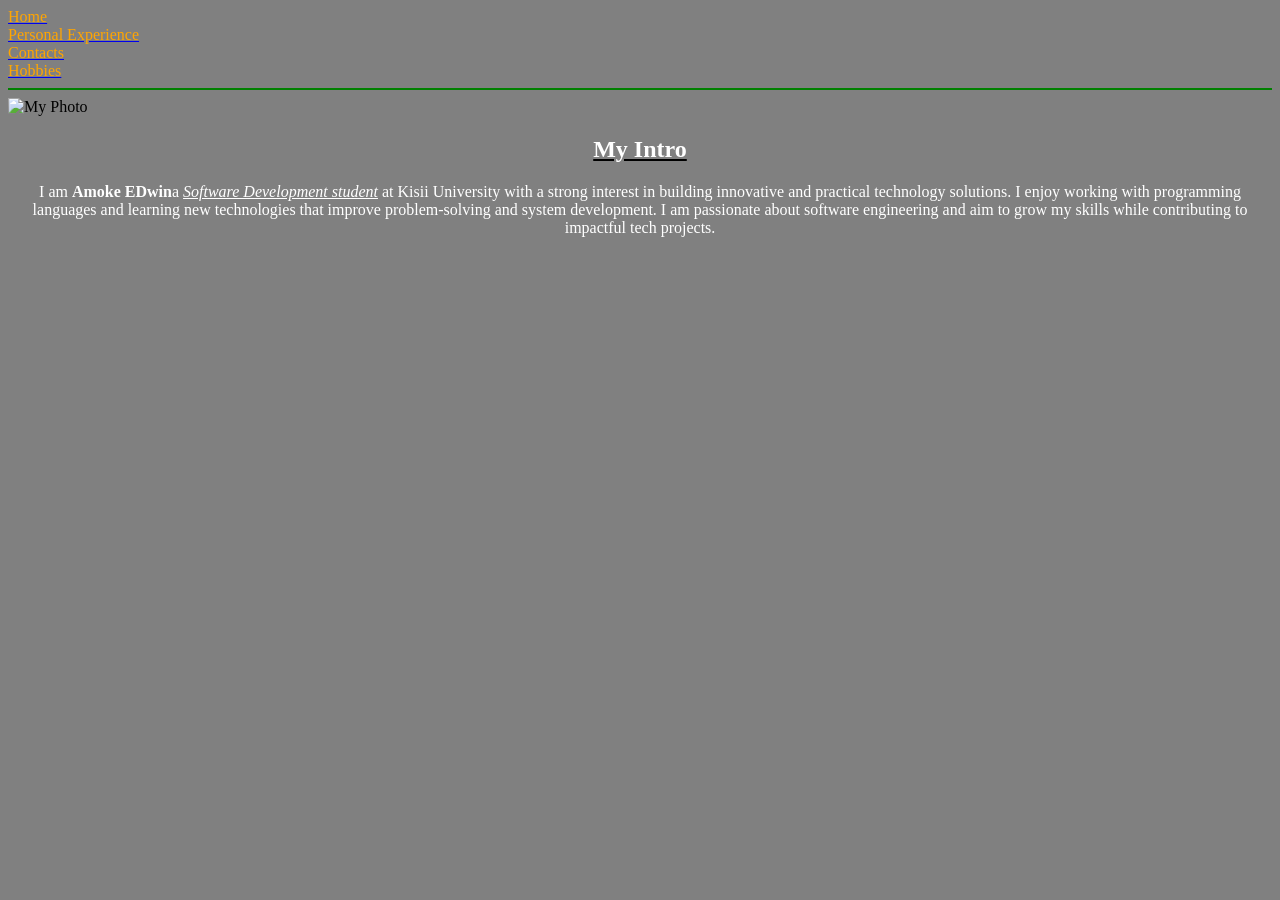
==== index.html @ d3551702 "Update index.html" ====
<!doctype html>
<html>
  <head>
    <title>Home</title>
  </head>
  <body bgcolor="grey">
    <!-- Navigation Menu -->

    <a href="index.html"><font color="orange">Home</font></a>
    <br /><a href="experience.html"><font color="orange">Personal Experience</font></a>
    <br /><a href="contacts.html"><font color="orange">Contacts</font></a>
    <br /><a href="hobbies.html"><font color="orange">Hobbies</font></a>

    <hr color="green" />

    <!-- Photo on top left -->
    <div style="position: absolute;">
      <img
        src="edu.jpeg"
        alt="My Photo"
        heigt="80px"
        width="80px"
        align="left"
      />
    </div>
    <br />

    <h2 align="center">
      <u><font font color="white">My Intro </font></u>
    </h2>
    <p style="font-size:14; text-align: center;">
      <font color="white">
      I am <b> Amoke EDwin</b>a <u><i>Software Development student</i></u> at Kisii University with a strong interest in building innovative and practical technology solutions. I enjoy working with programming languages and learning new technologies that improve problem-solving and system development. I am passionate about software engineering and aim to grow my skills while contributing to impactful tech projects.

      </font>
    </p>
  </body>
</html>
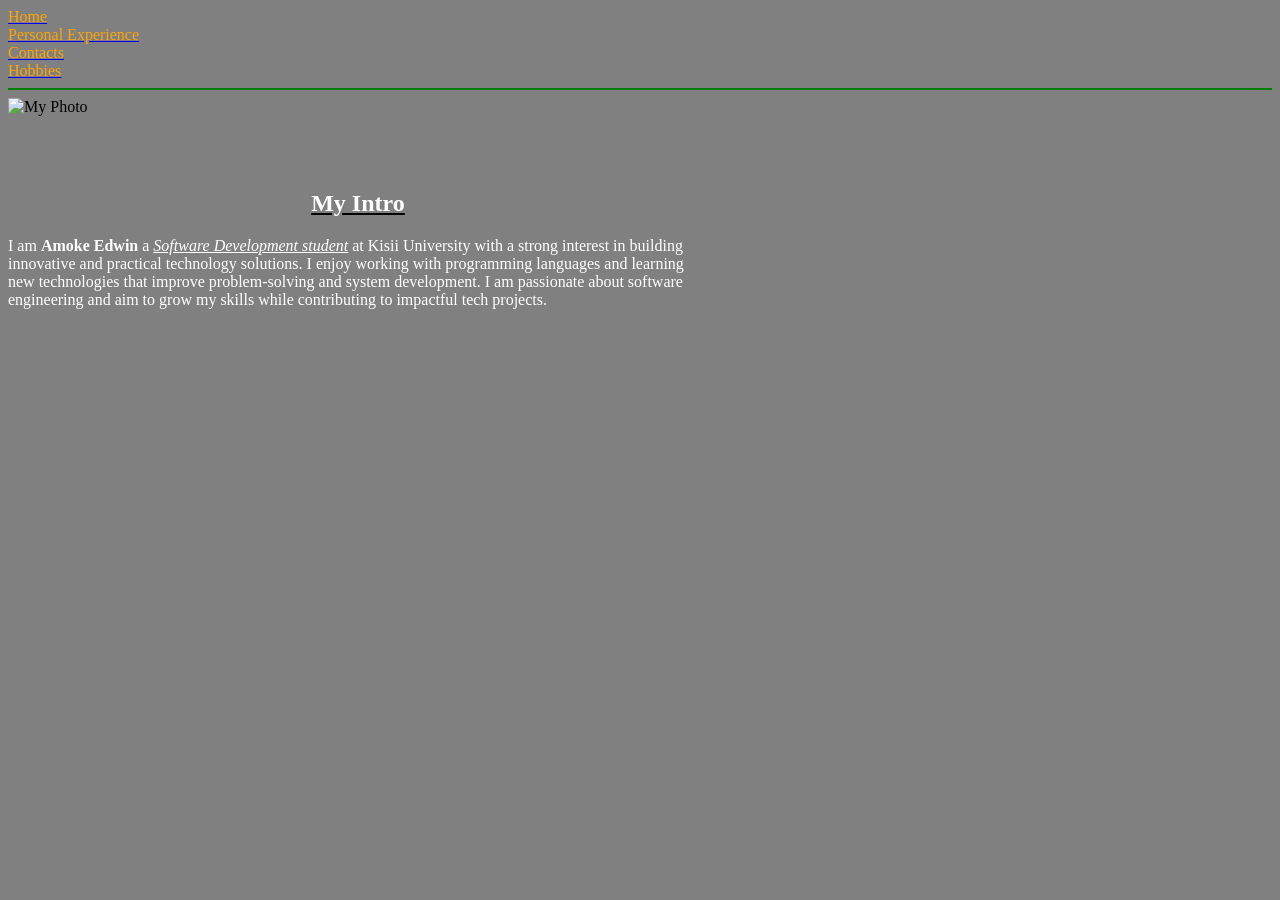
==== commit bd36eaa0: "Fix formatting and structure in index.html" ====
--- a/index.html
+++ b/index.html
@@ -14,7 +14,7 @@
     <hr color="green" />
 
     <!-- Photo on top left -->
-    <div style="position: absolute;">
+    <div style="position: absolute; width:700px;">
       <img
         src="edu.jpeg"
         alt="My Photo"
@@ -23,19 +23,28 @@
         align="left"
       />
     </div>
-    <br />
+    <br>
+     <br>
+    <br/>
+    <br>
 
-    <h2 align="center">
+   <div style="width: 700px;">
+      <h2 align="center">
       <u><font font color="white">My Intro </font></u>
     </h2>
-    <p style="font-size:14; text-align: center;">
+    <p style="font-size:14; text-align: left;">
       <font color="white">
-      I am <b> Amoke EDwin</b>a <u><i>Software Development student</i></u> at Kisii University with a strong interest in building innovative and practical technology solutions. I enjoy working with programming languages and learning new technologies that improve problem-solving and system development. I am passionate about software engineering and aim to grow my skills while contributing to impactful tech projects.
+      I am <b> Amoke Edwin</b> a <u><i>Software Development student</i></u> at Kisii University with a strong interest in building innovative and practical technology solutions. I enjoy working with programming languages and learning new technologies that improve problem-solving and system development. I am passionate about software engineering and aim to grow my skills while contributing to impactful tech projects.
 
       </font>
     </p>
+   </div>
   </body>
 </html>
 
 
 
+
+
+
+
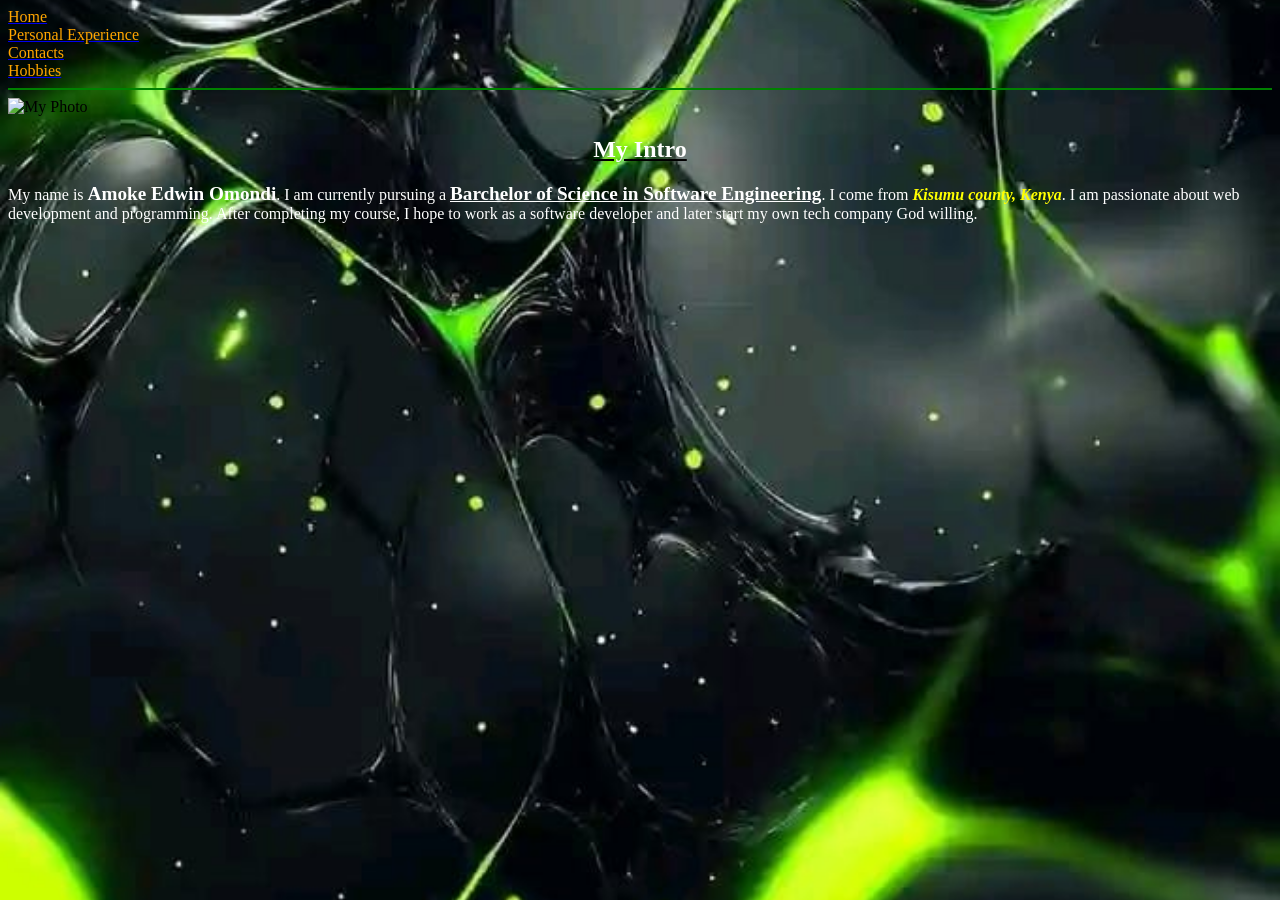
==== commit 32434e74: "Add files via upload" ====
--- a/index.html
+++ b/index.html
@@ -1,9 +1,16 @@
-<!doctype html>
+<!doctypehtml>
 <html>
   <head>
     <title>Home</title>
   </head>
-  <body bgcolor="grey">
+  <body 
+	style="
+		background-image: url('bg.jpeg');
+		background-size: cover;
+		background-repeat: no-repeat;
+		background-position: center;
+  "
+  >
     <!-- Navigation Menu -->
 
     <a href="index.html"><font color="orange">Home</font></a>
@@ -14,7 +21,7 @@
     <hr color="green" />
 
     <!-- Photo on top left -->
-    <div style="position: absolute; width:700px;">
+    <div>
       <img
         src="edu.jpeg"
         alt="My Photo"
@@ -23,28 +30,28 @@
         align="left"
       />
     </div>
-    <br>
-     <br>
-    <br/>
-    <br>
+    <br />
 
-   <div style="width: 700px;">
-      <h2 align="center">
+    <h2 align="center">
       <u><font font color="white">My Intro </font></u>
     </h2>
-    <p style="font-size:14; text-align: left;">
+    <p font font-size="5">
       <font color="white">
-      I am <b> Amoke Edwin</b> a <u><i>Software Development student</i></u> at Kisii University with a strong interest in building innovative and practical technology solutions. I enjoy working with programming languages and learning new technologies that improve problem-solving and system development. I am passionate about software engineering and aim to grow my skills while contributing to impactful tech projects.
-
+        My name is <big><b>Amoke Edwin Omondi</b></big
+        >. I am currently pursuing a
+        <b
+          ><big><u>Barchelor of Science in Software Engineering</u></big></b
+        >. I come from
+        <b
+          ><i
+            ><font font-size="4" font color="yellow"
+              >Kisumu county, Kenya</font
+            ></i
+          ></b
+        >. I am passionate about web development and programming. After
+        completing my course, I hope to work as a software developer and later
+        start my own tech company God willing.
       </font>
     </p>
-   </div>
   </body>
 </html>
-
-
-
-
-
-
-
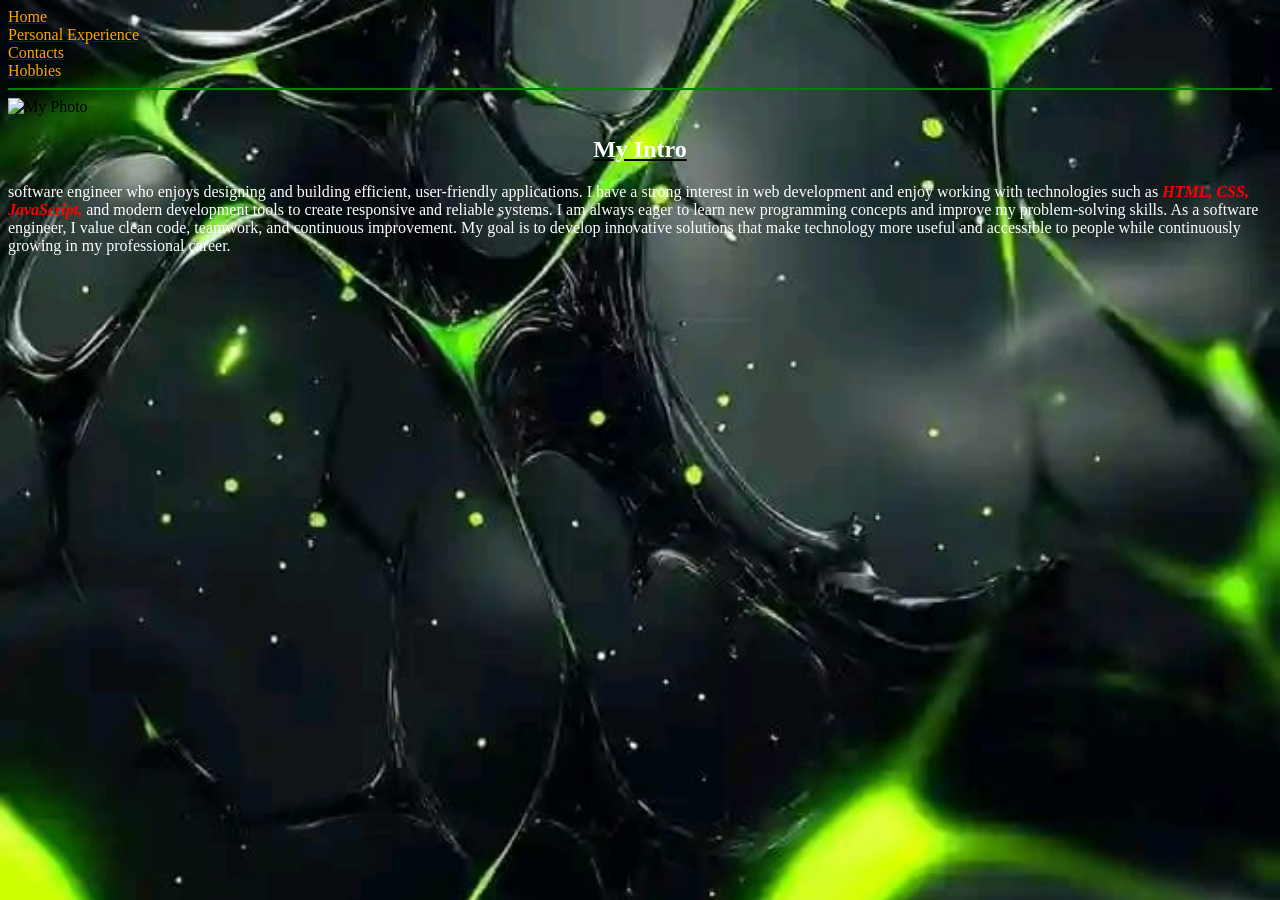
==== commit 40f98627: "Update index.html" ====
--- a/index.html
+++ b/index.html
@@ -35,23 +35,17 @@
     <h2 align="center">
       <u><font font color="white">My Intro </font></u>
     </h2>
-    <p font font-size="5">
-      <font color="white">
-        My name is <big><b>Amoke Edwin Omondi</b></big
-        >. I am currently pursuing a
-        <b
-          ><big><u>Barchelor of Science in Software Engineering</u></big></b
-        >. I come from
-        <b
-          ><i
-            ><font font-size="4" font color="yellow"
-              >Kisumu county, Kenya</font
-            ></i
-          ></b
-        >. I am passionate about web development and programming. After
-        completing my course, I hope to work as a software developer and later
-        start my own tech company God willing.
-      </font>
+    <p 
+		style="
+		text-align:left;
+		color: white;
+		font-size: 16
+		>
+        I am <b><u>Amoke Edwin</u></b> a passionate <span style=" color yellow;">software engineer</span> who enjoys designing and building efficient, user-friendly applications.
+	  I have a strong interest in web development and enjoy working with technologies such as <span style="color: red;"><i><b>HTML, CSS, JavaScript,</b></i></span> and modern development tools to create responsive and reliable systems. 
+	  I am always eager to learn new programming concepts and improve my problem-solving skills. As a software engineer, I value clean code, teamwork, and continuous improvement. My goal is to develop innovative solutions that make technology more useful and accessible to people while continuously growing in my professional career.
+
     </p>
   </body>
 </html>
+
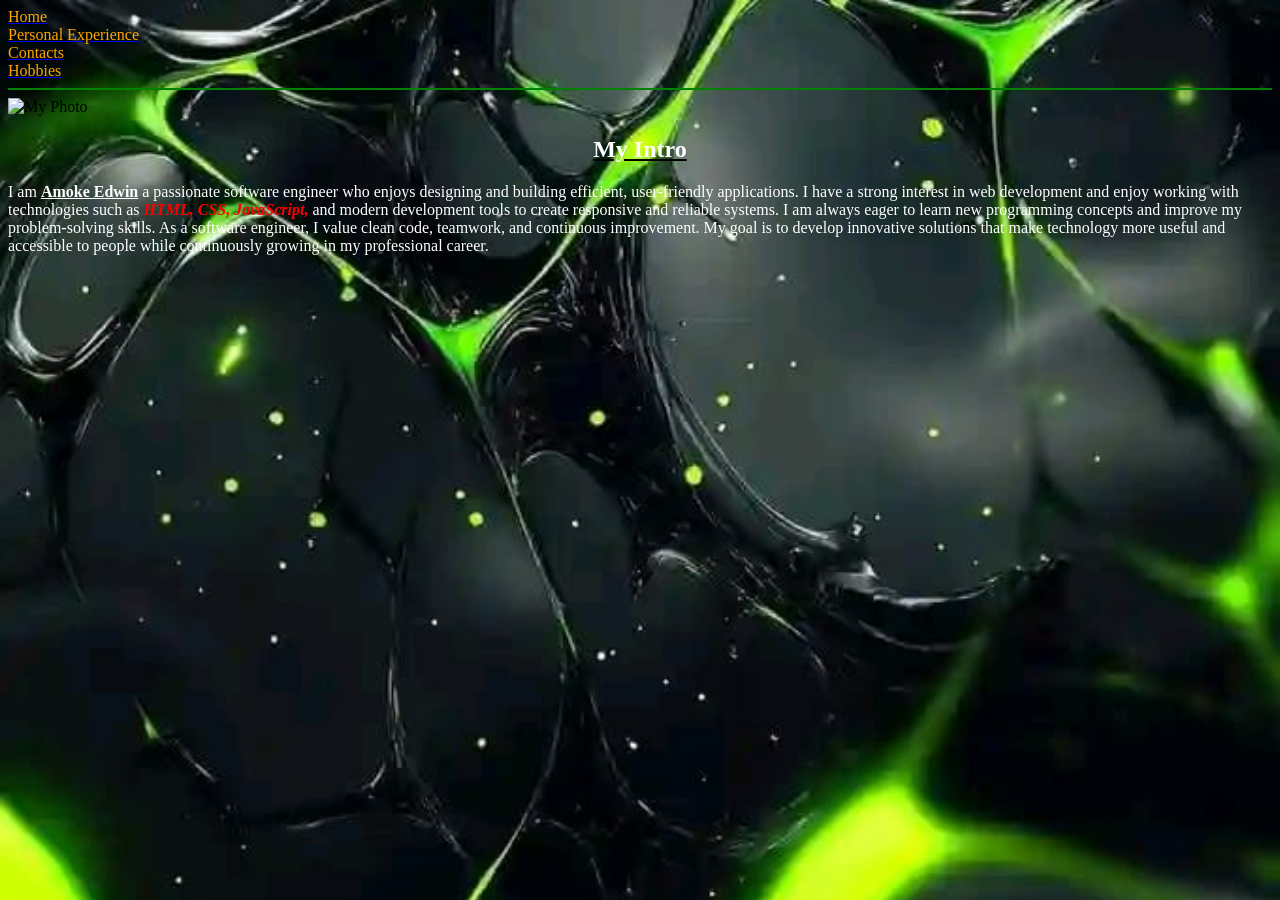
==== commit d2ed0824: "Update index.html" ====
--- a/index.html
+++ b/index.html
@@ -40,6 +40,7 @@
 		text-align:left;
 		color: white;
 		font-size: 16
+			"
 		>
         I am <b><u>Amoke Edwin</u></b> a passionate <span style=" color yellow;">software engineer</span> who enjoys designing and building efficient, user-friendly applications.
 	  I have a strong interest in web development and enjoy working with technologies such as <span style="color: red;"><i><b>HTML, CSS, JavaScript,</b></i></span> and modern development tools to create responsive and reliable systems. 
@@ -49,3 +50,4 @@
   </body>
 </html>
 
+
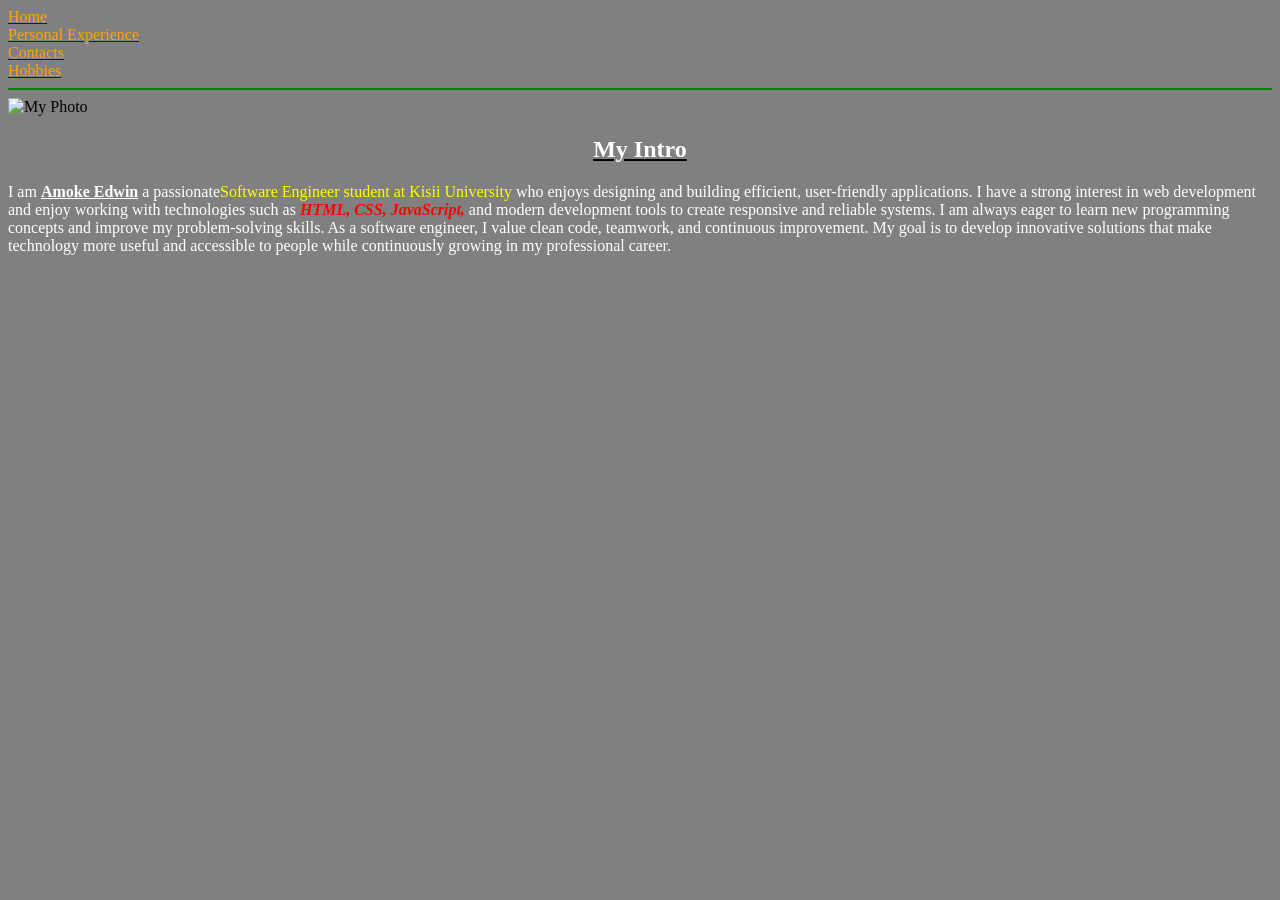
==== commit 1798ff9a: "Update index.html" ====
--- a/index.html
+++ b/index.html
@@ -4,12 +4,7 @@
     <title>Home</title>
   </head>
   <body 
-	style="
-		background-image: url('bg.jpeg');
-		background-size: cover;
-		background-repeat: no-repeat;
-		background-position: center;
-  "
+	bgcolor="grey"
   >
     <!-- Navigation Menu -->
 
@@ -42,7 +37,7 @@
 		font-size: 16
 			"
 		>
-        I am <b><u>Amoke Edwin</u></b> a passionate <span style=" color yellow;">software engineer</span> who enjoys designing and building efficient, user-friendly applications.
+        I am <b><u>Amoke Edwin</u></b> a passionate<span style="color: yellow;">Software Engineer student at Kisii University </span> who enjoys designing and building efficient, user-friendly applications.
 	  I have a strong interest in web development and enjoy working with technologies such as <span style="color: red;"><i><b>HTML, CSS, JavaScript,</b></i></span> and modern development tools to create responsive and reliable systems. 
 	  I am always eager to learn new programming concepts and improve my problem-solving skills. As a software engineer, I value clean code, teamwork, and continuous improvement. My goal is to develop innovative solutions that make technology more useful and accessible to people while continuously growing in my professional career.
 
@@ -51,3 +46,5 @@
 </html>
 
 
+
+
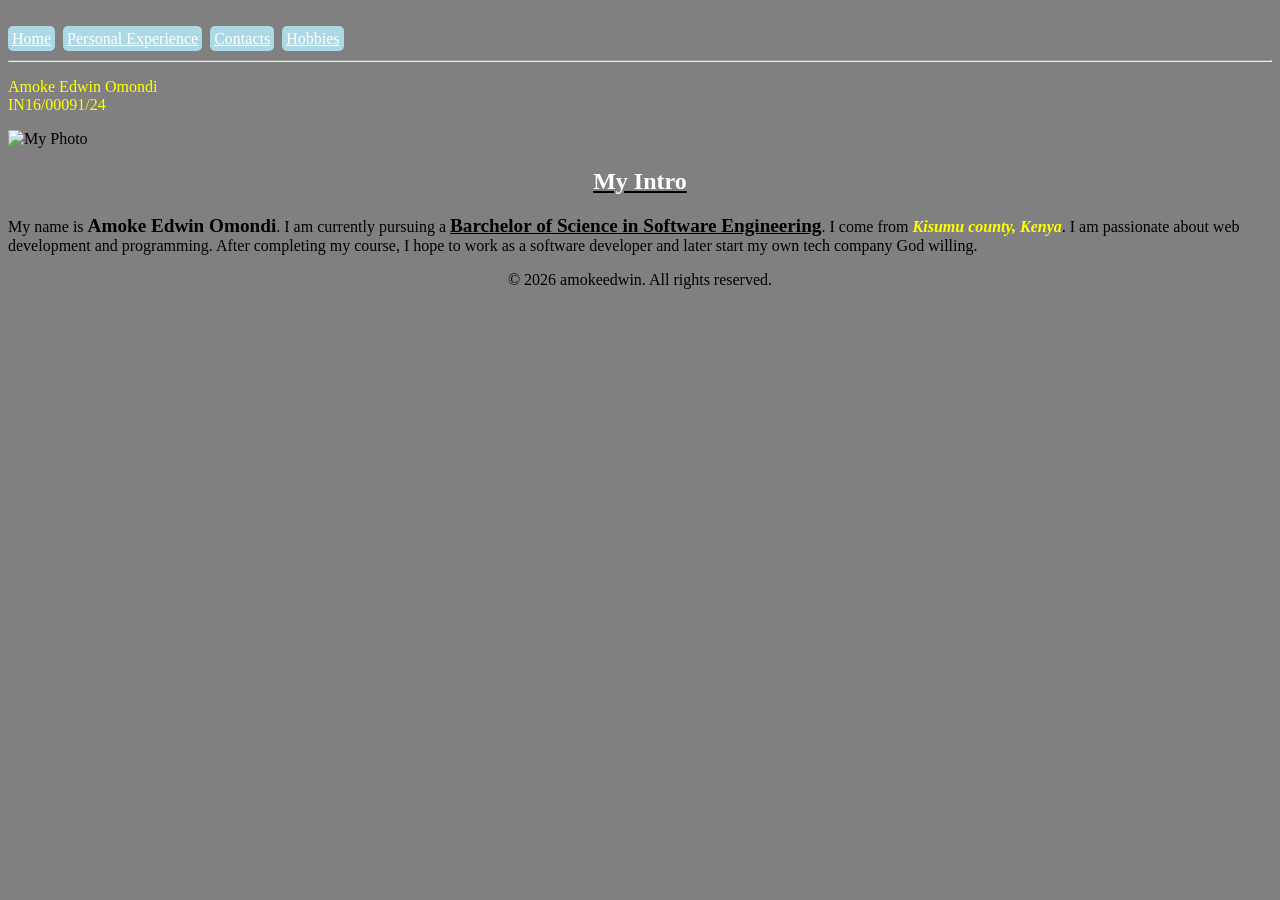
==== commit 5c75caa0: "Add files via upload" ====
--- a/index.html
+++ b/index.html
@@ -2,49 +2,61 @@
 <html>
   <head>
     <title>Home</title>
+	    <link rel="stylesheet" href="styles.css" />
+
   </head>
-  <body 
-	bgcolor="grey"
-  >
-    <!-- Navigation Menu -->
+  <body>
+    <!-- Navigation -->
+		<div class="navbar">
+			<a href="index.html">Home</a>
+			<a href="experience.html">Personal Experience</a>
+			<a href="contacts.html">Contacts</a>
+			<a href="hobbies.html">Hobbies</a>
+		</div>
+    <div class="content">  
+		<span class="hr"><hr/></span>
+		<p class="p1">
+			Amoke Edwin Omondi<br>
+			IN16/00091/24
+		</p>
 
-    <a href="index.html"><font color="orange">Home</font></a>
-    <br /><a href="experience.html"><font color="orange">Personal Experience</font></a>
-    <br /><a href="contacts.html"><font color="orange">Contacts</font></a>
-    <br /><a href="hobbies.html"><font color="orange">Hobbies</font></a>
+		<!-- Photo on top left -->
+		<div>
+		  <img
+			src="edu.jpeg"
+			alt="My Photo"
+			heigt="80px"
+			width="80px"
+			align="left"
+		  />
+		</div>
+		<br />
 
-    <hr color="green" />
-
-    <!-- Photo on top left -->
-    <div>
-      <img
-        src="edu.jpeg"
-        alt="My Photo"
-        heigt="80px"
-        width="80px"
-        align="left"
-      />
-    </div>
-    <br />
-
-    <h2 align="center">
-      <u><font font color="white">My Intro </font></u>
-    </h2>
-    <p 
-		style="
-		text-align:left;
-		color: white;
-		font-size: 16
-			"
-		>
-        I am <b><u>Amoke Edwin</u></b> a passionate<span style="color: yellow;">Software Engineer student at Kisii University </span> who enjoys designing and building efficient, user-friendly applications.
-	  I have a strong interest in web development and enjoy working with technologies such as <span style="color: red;"><i><b>HTML, CSS, JavaScript,</b></i></span> and modern development tools to create responsive and reliable systems. 
-	  I am always eager to learn new programming concepts and improve my problem-solving skills. As a software engineer, I value clean code, teamwork, and continuous improvement. My goal is to develop innovative solutions that make technology more useful and accessible to people while continuously growing in my professional career.
-
-    </p>
+		<h2 align="center">
+		  <u><font font color="white">My Intro </font></u>
+		</h2>
+		<p font font-size="5">
+		  
+			My name is <big><b>Amoke Edwin Omondi</b></big
+			>. I am currently pursuing a
+			<b
+			  ><big><u>Barchelor of Science in Software Engineering</u></big></b
+			>. I come from
+			<b
+			  ><i
+				><font font-size="4" font color="yellow"
+				  >Kisumu county, Kenya</font
+				></i
+			  ></b
+			>. I am passionate about web development and programming. After
+			completing my course, I hope to work as a software developer and later
+			start my own tech company God willing.
+		  
+		</p>
+		 
+	</div>	
   </body>
+  <footer>
+        <p>© 2026 amokeedwin. All rights reserved.</p></font>
+    </footer>
 </html>
-
-
-
-
--- a/styles.css
+++ b/styles.css
@@ -0,0 +1,30 @@
+body {
+  background-color: grey;
+  font-size: 20;
+}
+.navbar {
+  position: fixed;
+  height: 30p;
+  align-items: center;
+  top: 30px;
+  background-color: grey;
+  width: 100%;
+}
+.navbar a {
+  color: white;
+  background-color: lightblue;
+  padding: 4px;
+  border-radius: 5px;
+  margin-right: 4px;
+}
+.content {
+  margin-top: 60px;
+}
+
+.p1 {
+  size: 48;
+  color: yellow;
+}
+footer {
+  text-align: center;
+}
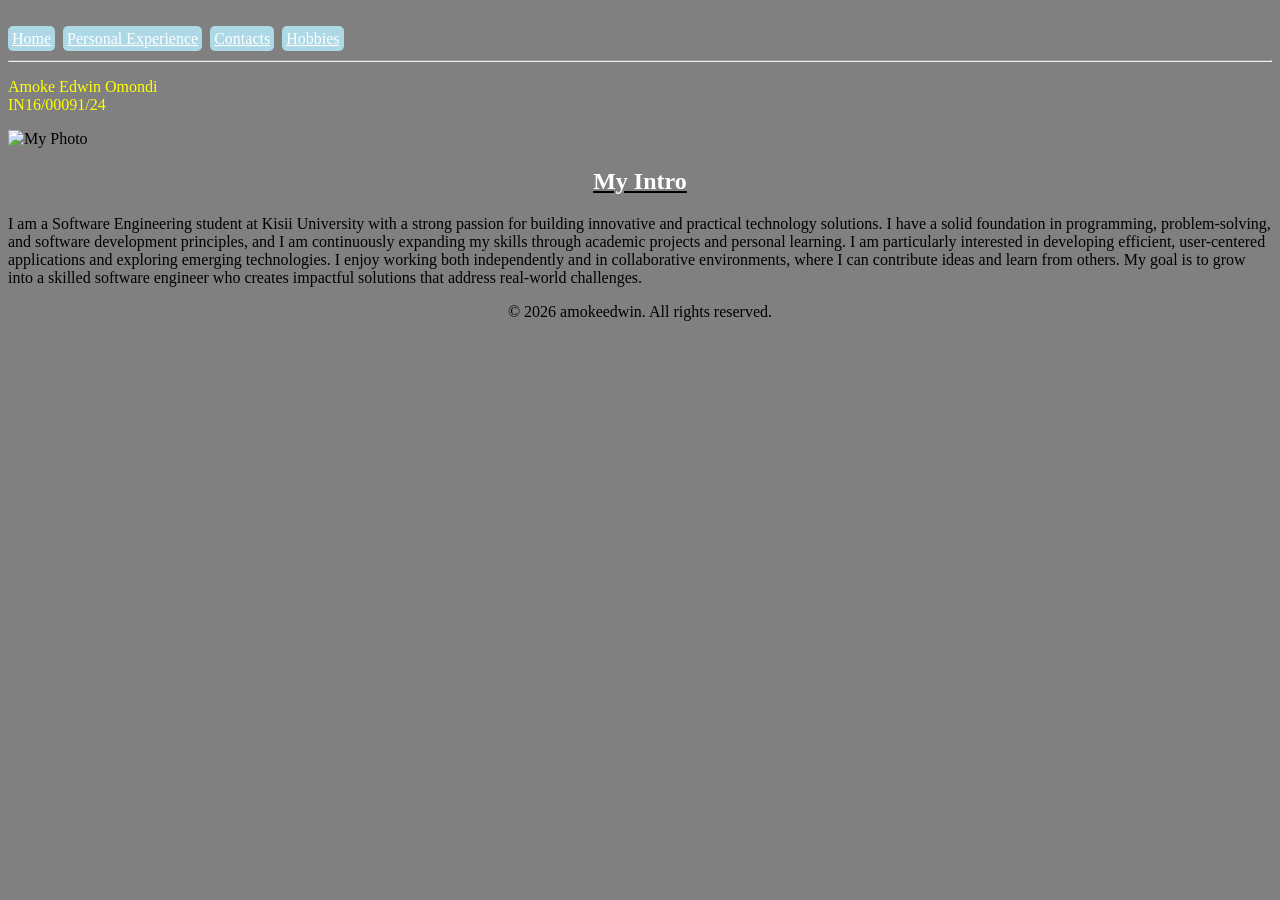
==== commit 85c909db: "Revise index.html with new introduction text Updated personal introduction and corrected formatting " ====
--- a/index.html
+++ b/index.html
@@ -37,20 +37,12 @@
 		</h2>
 		<p font font-size="5">
 		  
-			My name is <big><b>Amoke Edwin Omondi</b></big
-			>. I am currently pursuing a
-			<b
-			  ><big><u>Barchelor of Science in Software Engineering</u></big></b
-			>. I come from
-			<b
-			  ><i
-				><font font-size="4" font color="yellow"
-				  >Kisumu county, Kenya</font
-				></i
-			  ></b
-			>. I am passionate about web development and programming. After
-			completing my course, I hope to work as a software developer and later
-			start my own tech company God willing.
+			I am a Software Engineering student at Kisii University with a strong passion for building innovative and practical technology solutions. I have a solid foundation in programming, problem-solving, and software development principles, and I am continuously expanding my skills through academic projects and personal learning.
+
+I am particularly interested in developing efficient, user-centered applications and exploring emerging technologies. I enjoy working both independently and in collaborative environments, where I can contribute ideas and learn from others.
+
+My goal is to grow into a skilled software engineer who creates impactful solutions that address real-world challenges.
+
 		  
 		</p>
 		 
